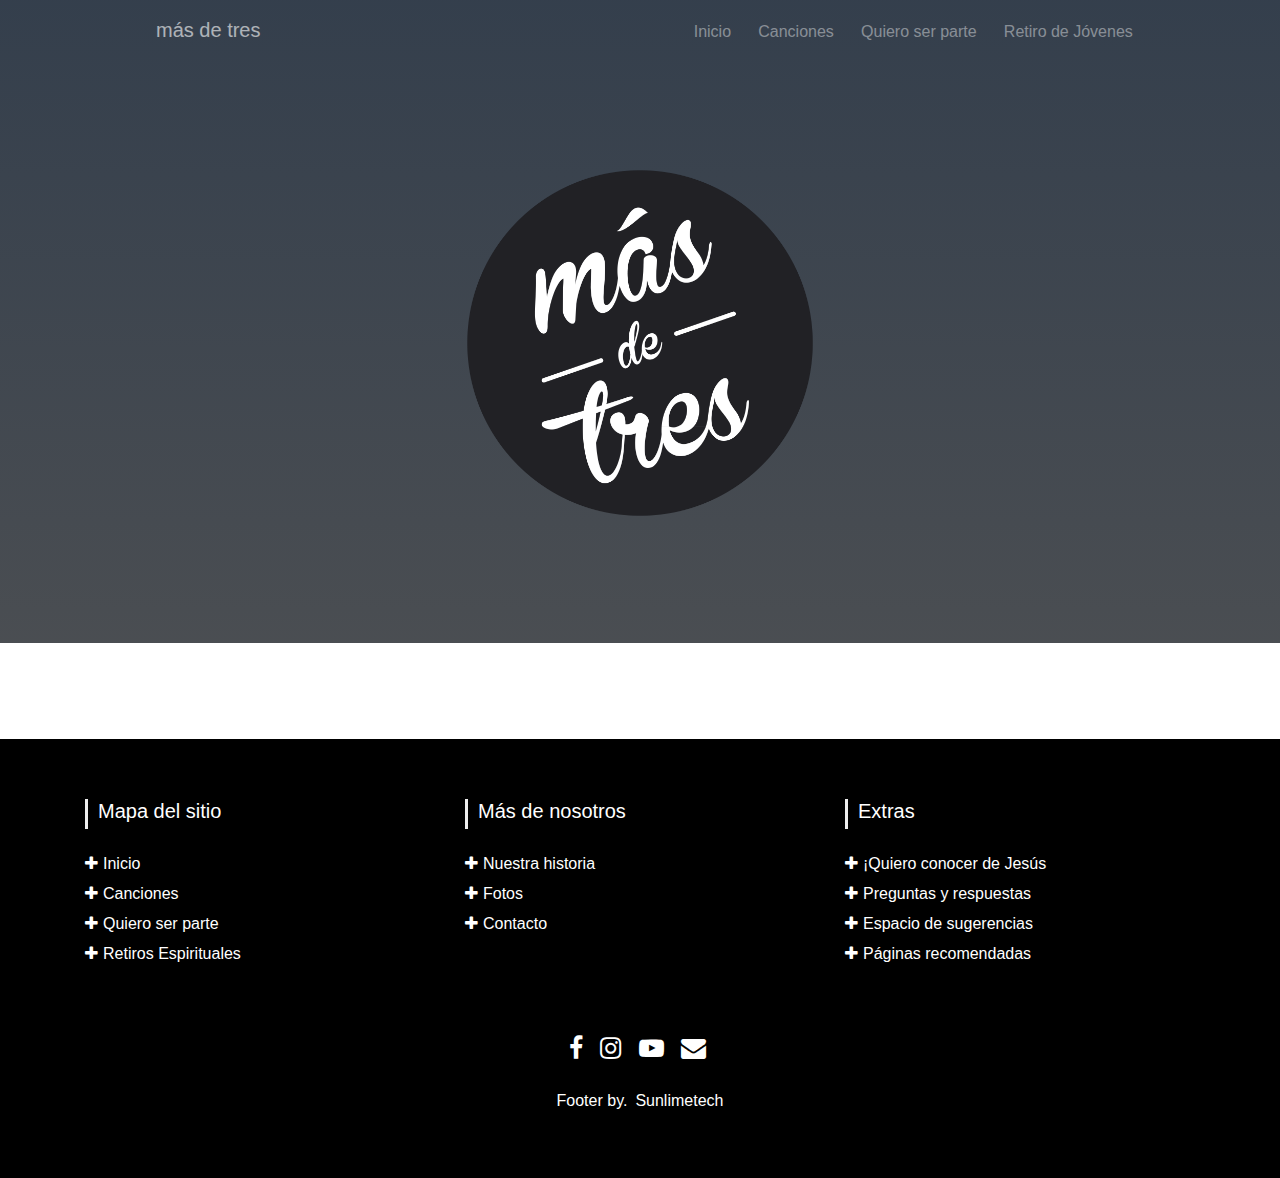
==== inscripcion.html @ ea549733 "Versión 2.0" ====
<!DOCTYPE html>
<html lang="en">
  <head>
    <meta charset="utf-8">
	<meta http-equiv="X-UA-Compatible" content="IE=edge">
	<meta name="viewport" content="width=device-width, initial-scale=1">
    <title>más de tres</title>
    <!-- Bootstrap -->
	  <link href="estilos/bootstrap-4.3.1.css" rel="stylesheet">
	  <link href="estilos/estilos.css" rel="stylesheet">
	  <link href="estilos/footer.css" rel="stylesheet">
	  <link href="estilos/media.css" rel="stylesheet">
	  
	  
	  
  </head>
  <body>
  	<!-- Menú -->
		  <nav class="navbar navbar-expand-lg navbar-dark bg-dark transparency position-absolute container-fluid">
	  
		<a class="navshow navbar-brand" href="inicio"> </a>  
		<a class="navhide navbar-brand" href="inicio">
		<!-- <img src="img/isologo PNG.png" width="30" height="30" class="d-inline-block align-top" alt=""> -->
		más de tres
  		</a>
		 <a class="navbar-brand text-uppercase" href="#"></a>
		  <button class="navbar-toggler" type="button" data-toggle="collapse" data-target="#navbarSupportedContent" aria-controls="navbarSupportedContent" aria-expanded="false" aria-label="Toggle navigation">
			<span class="navbar-toggler-icon"></span>
		  </button>
       
		  <div class="collapse navbar-collapse" id="navbarSupportedContent">
			<ul class="navbar-nav ml-auto">
			  <li class="nav-item active">
				<a class="nav-link btn btn-dark" href="index">Inicio <span class="sr-only">(current)</span></a>
			  </li>
			  <li class="nav-item active">
				<a class="nav-link btn btn-dark" href="canciones">Canciones <span class="sr-only">(current)</span></a>
			  </li>
			  <li class="nav-item active">
				<a class="nav-link btn btn-dark" href="sumate">Quiero ser parte <span class="sr-only">(current)</span></a>
			  </li>
			  <li class="nav-item active">
				<a class="nav-link btn btn-dark" href="retiro">Retiro de Jóvenes <span class="sr-only">(current)</span></a>
			  </li>	
			  </ul>
		  </div>
	  </nav>
  	  
	<!-- Fin del menú-->  
	  
	  
	<!-- Logo -->  
	  
	  <div class="logo parallax5 text-center">
		  
		  <img alt="logo" class="d-lg-block" src="img/isologo PNG.png">
	  
	  </div>
	  
	<!-- Fin del logo --> 
	  
	  
	<!-- Body -->   
	  <div class="container-fluid px-4 py-5 space">

		    <div class="container" id="ff-compose"></div>
			<script async defer src="https://formfacade.com/include/118072088318591257000/form/1FAIpQLSd-1_XuRE5mLtGZjrZhiHFtutFLtMwBUiAp5O88fx_8nEqi4g/iframe.js?div=ff-compose"></script>

	  </div>

	  <!-- Footer -->
	  <section id="footer">
		<div class="container">
			<div class="row text-center text-xs-center text-sm-left text-md-left">
				<div class="col-xs-12 col-sm-4 col-md-4">
					<h5>Mapa del sitio</h5>
					<ul class="list-unstyled quick-links">
						<li><a href="index"><i class="fa fa-plus"></i>Inicio</a></li>
						<li><a href="canciones"><i class="fa fa-plus"></i>Canciones</a></li>
						<li><a href="sumate"><i class="fa fa-plus"></i>Quiero ser parte</a></li>
						<li><a href="retiro"><i class="fa fa-plus"></i>Retiros Espirituales</a></li>
					</ul>
				</div>
				<div class="col-xs-12 col-sm-4 col-md-4">
					<h5>Más de nosotros</h5>
					<ul class="list-unstyled quick-links">
						<li><a href="javascript:void();"><i class="fa fa-plus"></i>Nuestra historia</a></li>
						<li><a href="javascript:void();"><i class="fa fa-plus"></i>Fotos</a></li>
						<li><a href="javascript:void();"><i class="fa fa-plus"></i>Contacto</a></li>
					</ul>
				</div>
				<div class="col-xs-12 col-sm-4 col-md-4">
					<h5>Extras</h5>
					<ul class="list-unstyled quick-links">
						<li><a href="javascript:void();"><i class="fa fa-plus"></i>¡Quiero conocer de Jesús</a></li>
						<li><a href="javascript:void();"><i class="fa fa-plus"></i>Preguntas y respuestas</a></li>
						<li><a href="javascript:void();"><i class="fa fa-plus"></i>Espacio de sugerencias</a></li>
						<li><a href="javascript:void();"><i class="fa fa-plus"></i>Páginas recomendadas</a></li>
					</ul>
				</div>
			</div>
			<div class="row">
				<div class="col-xs-12 col-sm-12 col-md-12 mt-2 mt-sm-5">
					<ul class="list-unstyled list-inline social text-center">
						<li class="list-inline-item"><a href="http://facebook.com/masdetresja" target="_blank"><i class="fa fa-facebook"></i></a></li>						
						<li class="list-inline-item"><a href="https://www.instagram.com/masdetresja/" target="_blank"><i class="fa fa-instagram"></i></a></li>
						<li class="list-inline-item"><a href="https://www.youtube.com/user/sjapalermo" target="_blank"><i class="fa fa-youtube-play"></i></a></li>
						<li class="list-inline-item"><a href="mailto:palermosja@gmail.com" target="_blank"><i class="fa fa-envelope"></i></a></li>
					</ul>
				</div>
				<hr>
			</div>	
			<div class="row">
				<div class="col-xs-12 col-sm-12 col-md-12 mt-2 mt-sm-2 text-center text-white">
					<p class="h6">Footer by.<a class="text-green ml-2" href="https://www.sunlimetech.com" target="_blank">Sunlimetech</a></p>
				</div>
				<hr>
			</div>	
		</div>
	</section>
	<!-- ./Footer -->
	  

	<!-- jQuery (necessary for Bootstrap's JavaScript plugins) --> 
	  <script src="https://ajax.googleapis.com/ajax/libs/jquery/3.4.1/jquery.min.js"></script>
      <script src="https://cdn.jsdelivr.net/npm/popper.js@1.16.0/dist/umd/popper.min.js" integrity="sha384-Q6E9RHvbIyZFJoft+2mJbHaEWldlvI9IOYy5n3zV9zzTtmI3UksdQRVvoxMfooAo" crossorigin="anonymous"></script>
      <script src="https://stackpath.bootstrapcdn.com/bootstrap/4.4.1/js/bootstrap.min.js" integrity="sha384-wfSDF2E50Y2D1uUdj0O3uMBJnjuUD4Ih7YwaYd1iqfktj0Uod8GCExl3Og8ifwB6" crossorigin="anonymous"></script>
	  
  </body>
</html>
---- estilos/estilos.css ----
body, html {
  	height: 100%;
	width: 100%!important;
    scroll-behavior: smooth;

}
.transparency {
	opacity: .6;
}
.display-4 {
		font-size: 2.3rem;
}	
	
h2{ 
	padding-bottom: 2%;
	border-bottom: 1px solid #000;
}

/*Flotante*/

nav > .navshow {
	display: none;
}

nav > a.navhide {
	 display: none;
	 font-weight: 500;
}

div#aviso {
	width: 100%;
	padding-top: 1%;
	padding-bottom: 5%;
	font-size: 85%;
	background-color: #fff;
	z-index: 100;
}

div#ff-compose {
	overflow-y: hidden!important;
}

body > div.logo > img {
	width:30vw;
	height: auto;
	min-width: 290px;
	margin-right: auto!important;
	margin-left: auto!important;
} 
/*Logo es para determinar el primer parallax de todos*/
body div.logo {
	width: 100%!important;
    padding-top: 15vh;
	padding-bottom: 12vh;
	background-attachment: fixed;
  	background-position: center;
  	background-repeat: no-repeat;
  	background-size: cover;
}

.btn-dark:hover, .btn-dark:active, .btn-dark:focus {
	border: 0 0 0 transparent;
	box-shadow: 0 0 0 0 transparent!important;
}

body > div.parallax {
	  /* Create the parallax scrolling effect */
  height: 77%;
  background-attachment: fixed;
  background-position: center;
  background-repeat: no-repeat;
  background-size: cover;
}

body > div.parallax1 {
  /* The image used */
  background-image: linear-gradient(to bottom,rgba(30, 42, 57,.8) 0,rgba(10, 11, 12,.7) 100%), url('https://lh3.googleusercontent.com/75AmSK8cHSuBnLUtwL01RSfbaOOZkODxGpYyJy72K00QUUxyV33baqSwhyd-BU7mpfkeTHDMYRTIq05cJybw-CyOfvKeWw8yrbFOZkuVx-BWlrBFCH6qiOfgeEFRsAxDBTMKIqu7HQ=w2400');
}

body > div.parallax2 {
  /* The image used */
  background-image: linear-gradient(to bottom,rgba(30, 42, 57,.2) 0,rgba(10, 11, 12,.2) 100%),url('https://lh3.googleusercontent.com/tav1MprmA6mq49MXIxwW4YKXhQlfbkTJPrlTvaKueMOSXpi4z0zwQFmh9rGSXECaKGAIiK877KD6TuklZy1fUqL-qB7bM3HrYDcEzV0LjwOl6V1zVP9yhys9aY9rwi26QCnyootp8A=w2400');
}

body > div.parallax3 {
  /* The image used */
  background-image: linear-gradient(to bottom,rgba(30, 42, 57,.2) 0,rgba(10, 11, 12,.2) 100%),url('https://lh3.googleusercontent.com/ZyK7Th5ZEkffKLRSMSMsOOLKDVp5RUToWke82emYzG3xv_HZXf_hhHSE_xpHFp0pdq5A5yATnK-WUbrrIv18Pamb6RolekJIjN60LC0NBYPzro1VClM2yTG0ob7Fie2vgI29IB2NvA=w2400');
}

body > div.parallax4 {
  /* The image used */
  background-image: linear-gradient(to bottom,rgba(30, 42, 57,.8) 0,rgba(10, 11, 12,.7) 100%),url('https://lh3.googleusercontent.com/EzBYV-6DK8NGKGPPYFeNT7YE8ggxGVfpJRmrrBdEIY1p9Z4lC-X7zWZ_nshSNAngJxKQPWcYda9QCpaBPk5ZOOpIaVovSAE0XQhfb8Q3zdxcUekmvMI_mZXuxuCWCCkxJ-MCigWHRhQ=w2400');
}

body > div.parallax5 {
  /* The image used */
  background-image: linear-gradient(to bottom,rgba(30, 42, 57,.9) 0,rgba(10, 11, 12,.7) 100%),url('https://lh3.googleusercontent.com/n-vupAEnbn_TqZGT03U3JfhnDRiuwdUS9x4-icUje44Xtd2l31b_-VX1QF04frAIQ_g6wUTXRorxfikCCYnuUKPWA_6Da7gVX6EVfXMT8CFSvX02sp67AyzNcNsRMXrC9F7cgc8GWA=w2400');
}

body > div.parallax6 {
  /* The image used */
  background-image: linear-gradient(to bottom,rgba(30, 42, 57,.9) 0,rgba(10, 11, 12,.7) 100%),url('https://lh3.googleusercontent.com/CgSA6fVy4Kcii_C_fiqCHOvApL6Rh7eTZayse9d7mWkRDzvxdZ6ecRbk3UVWWzynShMqcPHZ14DDQXPxGqBU55P_I7Ep-z8RX_GKkZPeU6u-9ZIw-VfVnWKwZ-qzHQ4UPledXrajyw=w2400');
}

ul.second > li {
	font-size: 180%;
	padding-left: 10%!important;
	text-align: left!important;
	margin-top: .7em;
	margin-bottom: 2.3em;
}

ul.second > li > p {
	margin-top: .7em;
	margin-bottom: 0;
	font-weight: 200!important;
	font-size: 7vw;
}

ul.second > li > .slider {
	margin-top: 2em;
}

/*retiro.html*/

div.sticky {
    position: -webkit-sticky; /* Safari */
    position: sticky;
    top: 0;
}

/*error 404*/

body.error > h1 {
	margin-top: 25%!important;
}
---- estilos/footer.css ----
@charset "utf-8";
/* CSS Document */
@import url('https://maxcdn.bootstrapcdn.com/font-awesome/4.7.0/css/font-awesome.min.css');
section#footer {
    padding: 60px 0;
}

section .section-title {
    text-align: center;
    color: #007b5e;
    margin-bottom: 50px;
    text-transform: uppercase;
}
#footer {
    background: #000 !important;
}
#footer h5{
	padding-left: 10px;
    border-left: 3px solid #eeeeee;
    padding-bottom: 6px;
    margin-bottom: 20px;
    color:#ffffff;
}
#footer a {
    color: #ffffff;
    text-decoration: none !important;
    background-color: transparent;
    -webkit-text-decoration-skip: objects;
}
#footer ul.social li{
	padding: 3px 0;
}
#footer ul.social li a i {
    margin-right: 5px;
	font-size:25px;
	-webkit-transition: .5s all ease;
	-moz-transition: .5s all ease;
	transition: .5s all ease;
}
#footer ul.social li:hover a i {
	font-size:30px;
	margin-top:-10px;
}
#footer ul.social li a,
#footer ul.quick-links li a{
	color:#ffffff;
}
#footer ul.social li a:hover{
	color:#eeeeee;
}
#footer ul.quick-links li{
	padding: 3px 0;
	-webkit-transition: .5s all ease;
	-moz-transition: .5s all ease;
	transition: .5s all ease;
}
#footer ul.quick-links li:hover{
	padding: 3px 0;
	margin-left:5px;
	font-weight:700;
}
#footer ul.quick-links li a i{
	margin-right: 5px;
}
#footer ul.quick-links li:hover a i {
    font-weight: 700;
}

@media (max-width:767px){
	#footer h5 {
    padding-left: 0;
	padding-top: 1em;
	text-transform: uppercase;
    border-left: transparent;
    padding-bottom: 0px;
    margin-bottom: 10px;
}
	#footer .social {
		margin-top: 1em;
	}
}
---- estilos/media.css ----
@media screen and (min-width: 576px) { 

	.display-4 {
		font-size: 3.5rem;
	}	
	
	nav > .navhide {
		margin-left: 1em;
	}
	
	nav > .navbar-toggler {
		margin-right: 1em;
	}
	
	div#aviso {
		padding-top: 2%;
		padding-bottom: 1%;
}	
	
	.txt {
		font-size: 120%;
		font-weight: 200!important;
	}

}

@media screen and (min-width: 768px) { 
	
	nav > .navhide {
		margin-left: 3em;
	}	
	
	nav > .navbar-toggler {
		margin-right: 2em;
	}	
	div#aviso {
		padding-top: 1%;
		padding-bottom: 1%;
}

	body > div.logo > img {
		max-width: 415px;
}

	.txt {
		font-size: 130%;
		font-weight: 200!important;
	}

}
@media screen and (min-width: 991.98px) { 

	nav.bg-dark {
		background-color: transparent!important;
	}
	
	nav > a.navhide {
		display: block;
		margin-left: 3em!important;
		padding-top: 0;
	}
	
	li > .btn-dark {
		background-color: transparent!important;
		border: none!important;
	    color: rgba(255,255,255,0.7)!important;
	}

	.btn-dark:hover {
		color:#fff!important;
	}	
	
	ul.second > li > p {
	margin-top: .7em;
	margin-bottom: 0;
	font-weight: 200!important;
	font-size: 7vh;
}
	
	
	div#aviso {
		padding-top: 1%;
		padding-bottom: 1%;
}	
	
	body > div.logo > img {
 		padding-top: 1em;
}
	body > div.space {
		padding-left: 15%!important;
		padding-right: 15%!important;
	}
	
	.txt {
		font-size: 170%;
		font-weight: 200!important;
	}
	.btn-dark{
		margin-right: 0.7em;
	}
	ul.navbar-nav li:last-child {
		margin-right: 2.3em;
	}
	nav.navbar {
		height: 4em;
	}
}

@media screen and (min-width: 1199.98px) { 
	
	div#aviso {
		padding-top: 1%;
		padding-bottom: 1%;
}

	ul li.nav-item:last-child {
		margin-right: 7em!important;
	}
		
	body > div.space {
		padding-left: 18%!important;
		padding-right: 18%!important;
	}
	
	.txt {
		font-size: 200%;
		font-weight: 200!important;
}

	body > div.parallax > h2{
		margin-top: 50%!important;
	}
	
	.btn-dark{
		margin-right: 0.7em;
	}
	
	ul.navbar-nav li:last-child {
		margin-right: 2.3em;
	}
	
	nav.navbar {
		height: 4em;
	}
	nav a.navhide {
		margin-left: 7em!important;
	}
}


/*
@media (max-height: 595px) and (max-width: 991px) { 

	nav > a.navshow {
	display: none;
}
		
	
	nav > a.navhide {
	display: block;
}
	
	
	body > div.parallax {
		height: 95%;
}	
	
	div#aviso {
		padding-top: 1%;
		padding-bottom: 1%;
}	
	body > div.logo {
		padding-top: 3.4em!important;
	}
	body > div.logo > img {
		width: 25%;
		min-width: 166.5px!important;
		
	}
	
	
	
} */
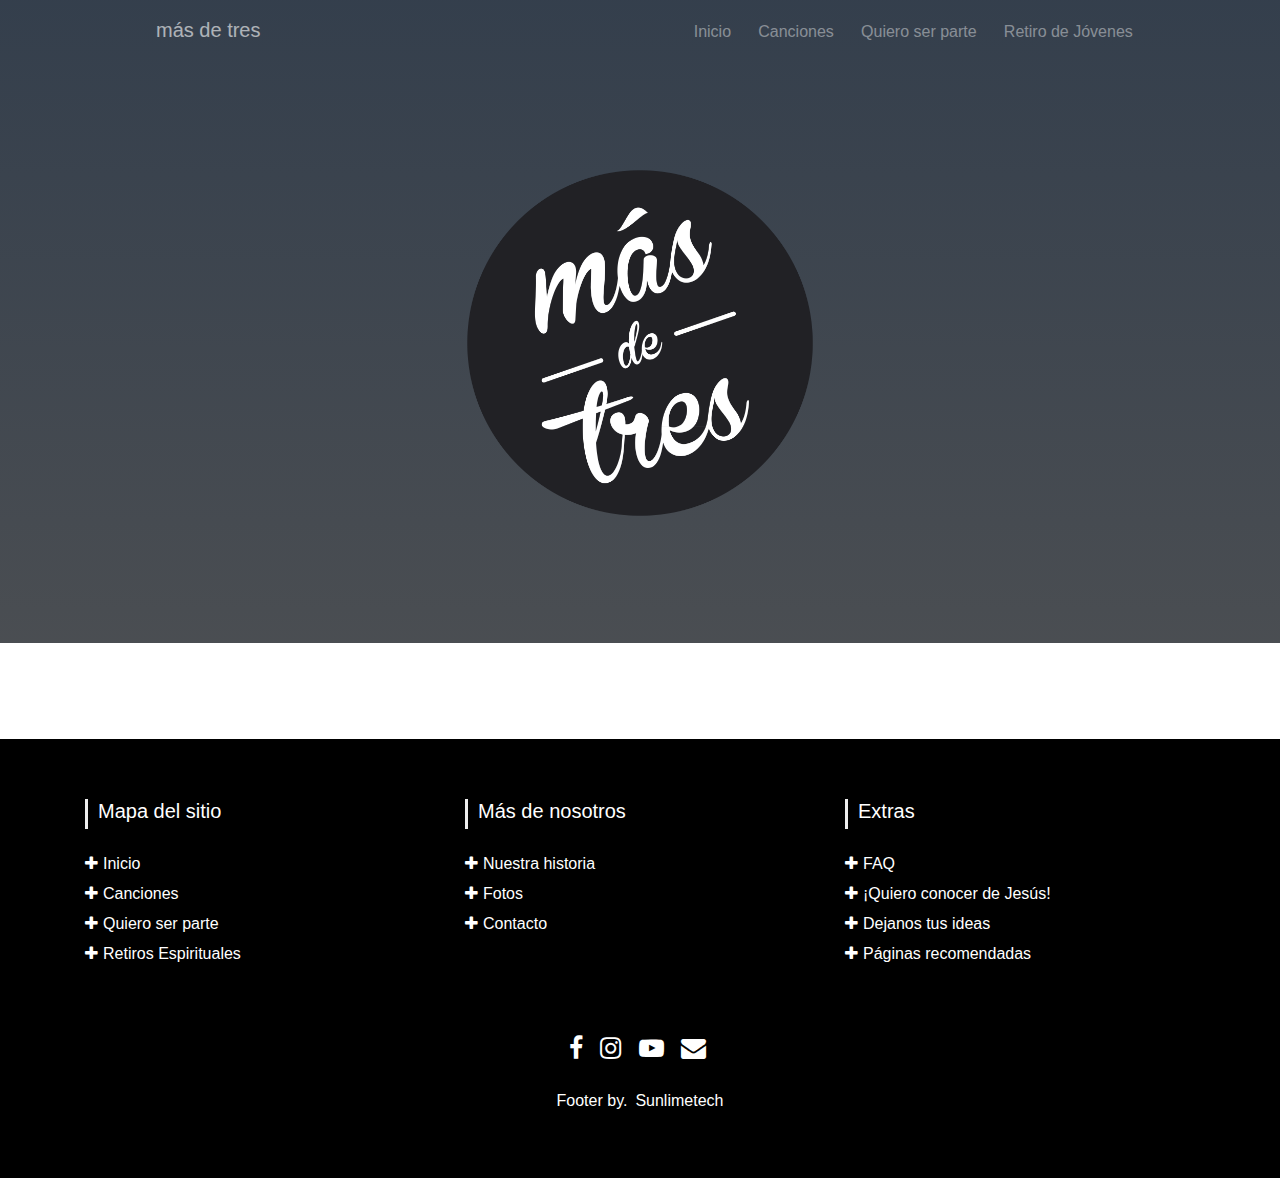
==== commit 89f706aa: "Version 2.0.8" ====
--- a/inscripcion.html
+++ b/inscripcion.html
@@ -63,8 +63,8 @@
 	<!-- Body -->   
 	  <div class="container-fluid px-4 py-5 space">
 
-		    <div class="container" id="ff-compose"></div>
-			<script async defer src="https://formfacade.com/include/118072088318591257000/form/1FAIpQLSd-1_XuRE5mLtGZjrZhiHFtutFLtMwBUiAp5O88fx_8nEqi4g/iframe.js?div=ff-compose"></script>
+<div class="container" id="ff-compose"></div>
+<script async defer src="https://formfacade.com/include/118072088318591257000/form/1FAIpQLSd-1_XuRE5mLtGZjrZhiHFtutFLtMwBUiAp5O88fx_8nEqi4g/bootstrap.js?div=ff-compose"></script>
 
 	  </div>
 
@@ -84,18 +84,19 @@
 				<div class="col-xs-12 col-sm-4 col-md-4">
 					<h5>Más de nosotros</h5>
 					<ul class="list-unstyled quick-links">
-						<li><a href="javascript:void();"><i class="fa fa-plus"></i>Nuestra historia</a></li>
-						<li><a href="javascript:void();"><i class="fa fa-plus"></i>Fotos</a></li>
-						<li><a href="javascript:void();"><i class="fa fa-plus"></i>Contacto</a></li>
+						<li><a href="historia"><i class="fa fa-plus"></i>Nuestra historia</a></li>
+						<li><a href="fotos"><i class="fa fa-plus"></i>Fotos</a></li>
+						<li><a href="contacto"><i class="fa fa-plus"></i>Contacto</a></li>
 					</ul>
 				</div>
 				<div class="col-xs-12 col-sm-4 col-md-4">
 					<h5>Extras</h5>
 					<ul class="list-unstyled quick-links">
-						<li><a href="javascript:void();"><i class="fa fa-plus"></i>¡Quiero conocer de Jesús</a></li>
-						<li><a href="javascript:void();"><i class="fa fa-plus"></i>Preguntas y respuestas</a></li>
-						<li><a href="javascript:void();"><i class="fa fa-plus"></i>Espacio de sugerencias</a></li>
-						<li><a href="javascript:void();"><i class="fa fa-plus"></i>Páginas recomendadas</a></li>
+						<li><a href="faq"><i class="fa fa-plus"></i>FAQ</a></li>
+						<li><a href="masdejesus"><i class="fa fa-plus"></i>¡Quiero conocer de Jesús!</a></li>
+						
+						<li><a href="ideas"><i class="fa fa-plus"></i>Dejanos tus ideas</a></li>
+						<li><a href="recomendados"><i class="fa fa-plus"></i>Páginas recomendadas</a></li>
 					</ul>
 				</div>
 			</div>
--- a/estilos/estilos.css
+++ b/estilos/estilos.css
@@ -4,13 +4,47 @@
     scroll-behavior: smooth;
 
 }
+
+.form-check-input {
+	position: relative!important;
+}
+
+.ff-form .form-check {
+	padding-top: 4%;
+}
+
+.btn-primary {
+	margin-top: 5%!important;
+	background-color: #1a1a1a!important;
+	border-color: #1a1a1a!important;
+}
+
+.btn-secondary {
+	margin-top: 5%!important;
+	background-color: #1a1a1a!important;
+	border-color: #1a1a1a!important;
+}
+
 .transparency {
 	opacity: .6;
 }
 .display-4 {
 		font-size: 2.3rem;
 }	
+
+h3.ff-title{
+	font-size: 3.5rem;
+  font-weight: 300;
+  line-height: 1.2;
+}
 	
+label{
+	margin-top: .7em;
+	margin-bottom: 0;
+	font-weight: 200!important;
+	font-size: 7vw;
+}
+
 h2{ 
 	padding-bottom: 2%;
 	border-bottom: 1px solid #000;
@@ -52,7 +86,6 @@
 	width: 100%!important;
     padding-top: 15vh;
 	padding-bottom: 12vh;
-	background-attachment: fixed;
   	background-position: center;
   	background-repeat: no-repeat;
   	background-size: cover;
@@ -66,7 +99,6 @@
 body > div.parallax {
 	  /* Create the parallax scrolling effect */
   height: 77%;
-  background-attachment: fixed;
   background-position: center;
   background-repeat: no-repeat;
   background-size: cover;
@@ -102,6 +134,11 @@
   background-image: linear-gradient(to bottom,rgba(30, 42, 57,.9) 0,rgba(10, 11, 12,.7) 100%),url('https://lh3.googleusercontent.com/CgSA6fVy4Kcii_C_fiqCHOvApL6Rh7eTZayse9d7mWkRDzvxdZ6ecRbk3UVWWzynShMqcPHZ14DDQXPxGqBU55P_I7Ep-z8RX_GKkZPeU6u-9ZIw-VfVnWKwZ-qzHQ4UPledXrajyw=w2400');
 }
 
+body > div.parallax7 {
+  /* The image used */
+  background-image: linear-gradient(to bottom,rgba(44, 22, 47,.9) 0,rgba(44, 22, 47,.7) 100%),url('https://lh3.googleusercontent.com/QIynE_R7rYH52ywsRF8-a-1hRjsP9eMoycJWYVMQ7PLxuXwmU3BaxedviopYN-wyN_DGCQTGNeWQduM3BvKr-ajUh8CP9w2T8Ny1NlOeY53qO_-dYkE5Rczj31Z_uKc2KUFYvJhAJQ=w2400');
+}
+
 ul.second > li {
 	font-size: 180%;
 	padding-left: 10%!important;
@@ -134,3 +171,15 @@
 body.error > h1 {
 	margin-top: 25%!important;
 }
+
+/*canciones*/
+
+.lyrcs {
+	display: block;
+	width: 70%;
+	margin: 0 auto;
+}
+
+.b {
+	width: 40%!important;
+}
--- a/estilos/media.css
+++ b/estilos/media.css
@@ -27,6 +27,13 @@
 
 @media screen and (min-width: 768px) { 
 	
+	label{
+	margin-top: .7em;
+	margin-bottom: 0;
+	font-weight: 200!important;
+	font-size: 4vh;
+	}
+	
 	nav > .navhide {
 		margin-left: 3em;
 	}	
@@ -51,6 +58,25 @@
 }
 @media screen and (min-width: 991.98px) { 
 
+	.carousel {
+		height: 400px!important;
+	}
+
+	.carousel-image {
+	  height: 400px!important;
+	}	
+	
+	.b {
+	width: 20%!important;
+	}
+	
+	label{
+	margin-top: .7em;
+	margin-bottom: 0;
+	font-weight: 200!important;
+	font-size: 4vh;
+	}
+	
 	nav.bg-dark {
 		background-color: transparent!important;
 	}
@@ -74,10 +100,18 @@
 	ul.second > li > p {
 	margin-top: .7em;
 	margin-bottom: 0;
-	font-weight: 200!important;
-	font-size: 7vh;
-}
-	
+	font-weight: 100!important;
+	font-size: 5vh;
+	}
+	
+	ul.second > li {
+	font-size: 6vh;
+	font-weight: 400!important;
+	}
+	
+	ul.second > li > a {
+		font-size: 4vh;
+	}
 	
 	div#aviso {
 		padding-top: 1%;
@@ -108,7 +142,12 @@
 }
 
 @media screen and (min-width: 1199.98px) { 
-	
+	body div.logo {
+		background-attachment: fixed;
+	}
+	body > div.parallax {
+		background-attachment: fixed;
+	}
 	div#aviso {
 		padding-top: 1%;
 		padding-bottom: 1%;
